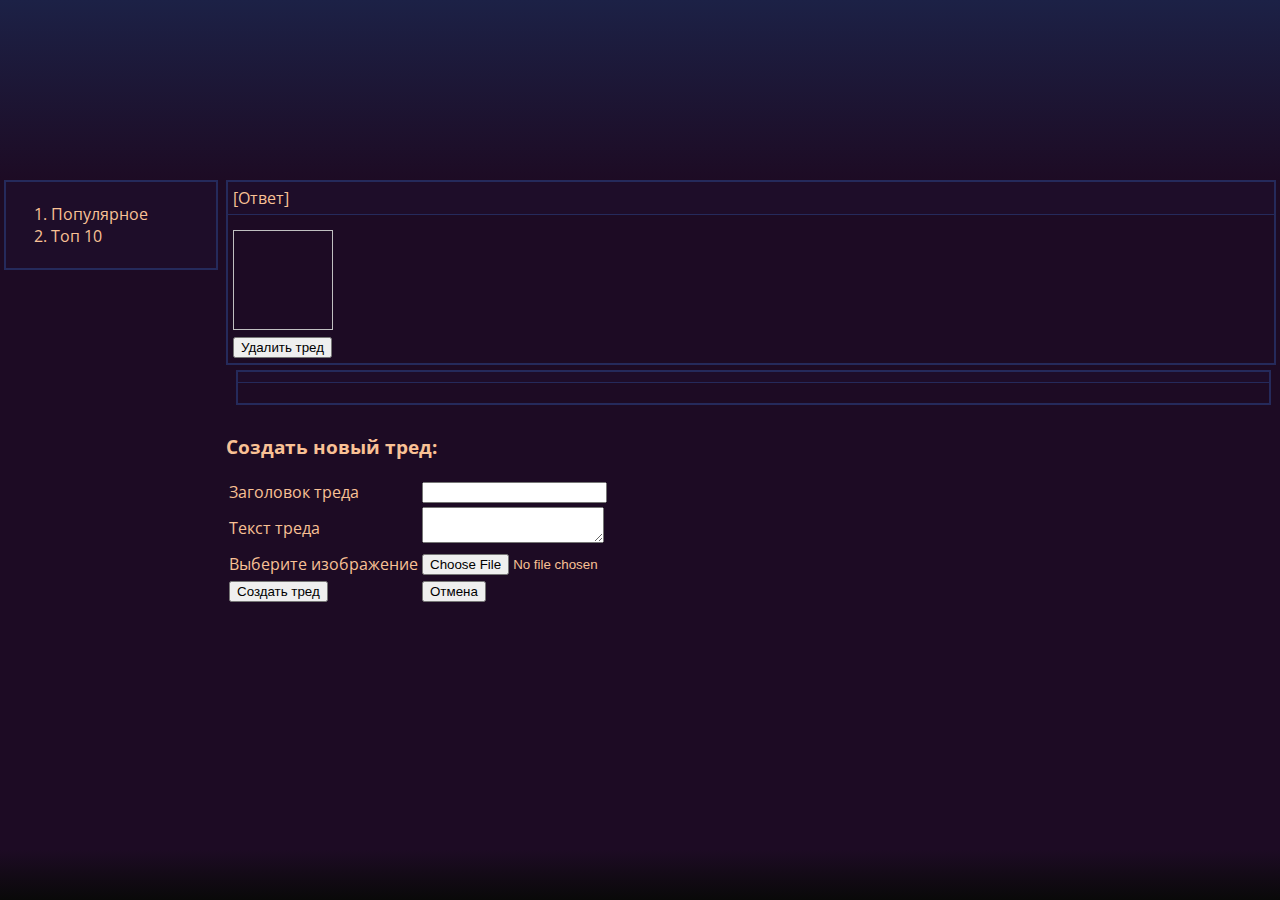
==== src/main/resources/templates/board.html @ e0d51a8e "Init commit" ====
<!DOCTYPE html>
<html lang="en" xmlns="http://www.w3.org/1999/xhtml" xmlns:th="http://www.thymeleaf.org">
<head>
    <meta charset="UTF-8"/>
    <title th:text="${currentBoard.getBoardTitle()}"></title>
    <link href="../static/css/main.css" th:href="@{/css/main.css}" rel="stylesheet"/>
    <link href="https://fonts.googleapis.com/css?family=Open+Sans" rel="stylesheet"/>
</head>
<body>
<header></header>
    <main>
        <div class="info">
            <ol>
                <li>Популярное</li>
                <li>Топ 10</li>
            </ol>
        </div>
        <div class="board">
            <div class="thread" th:unless="${threadList.isEmpty()}" th:each="thread : ${threadList}">
                <div class="d">
                    <div class="infoblock">
                        <p th:utext="'Anonymous <b>' + ${thread.getTitle()} + '</b> ' + ${thread.getFormattedDate()} + ' №' + ${thread.getId()}"></p>
                        <a th:href="@{/{ref}/res/{id}(id=${thread.getId()+'.html'}, ref=${currentBoard.getBoardRef()})}">[Ответ]</a>
                    </div>
                    <div class="stuff">
                        <img th:src="@{{file}(file=${thread.getPicture().getFullPath()})}" width="100px" height="100px">
                        <p th:text="${thread.getText()}"></p>
                        <form action="#" th:action="@{/{ref}/rm/{id}(id=${thread.getId()}, ref=${currentBoard.getBoardRef()})}">
                            <input type="submit" value="Удалить тред" />
                        </form>
                    </div>
                </div>

                <div class="post" th:unless="${thread.getLastPosts().isEmpty()}" th:each="post : ${thread.getLastPosts()}">
                        <div class="infoblock">
                            <p th:text="'Anonymous ' + ${post.getFormattedDate()} + ' №' + ${post.getPostId()}"></p>
                        </div>
                        <div class="stuff">
                            <p th:text="${post.getPostText()}"></p>
                        </div>
                    </div>
                </div>
            <form action="#" th:action="@{/{ref}(ref=${currentBoard.getBoardRef()})}" th:object="${newThread}" method="post" enctype="multipart/form-data">
                <h3>Создать новый тред:</h3>
                <table>
                    <tr>
                        <td>Заголовок треда</td>
                        <td><input type="text" th:field="*{title}"></td>
                    </tr>
                    <tr>
                        <td>Текст треда</td>
                        <td><textarea th:field="*{text}"></textarea></td>
                    </tr>
                    <tr>
                        <td>Выберите изображение</td>
                        <td><input type="file" name="file"></td>
                    </tr>
                    <tr>
                        <td><input type="submit" value="Создать тред" /></td>
                        <td><input type="reset" value="Отмена" /></td>
                    </tr>
                </table>
            </form>
        </div>
    </main>
<footer></footer>
</body>
</html>
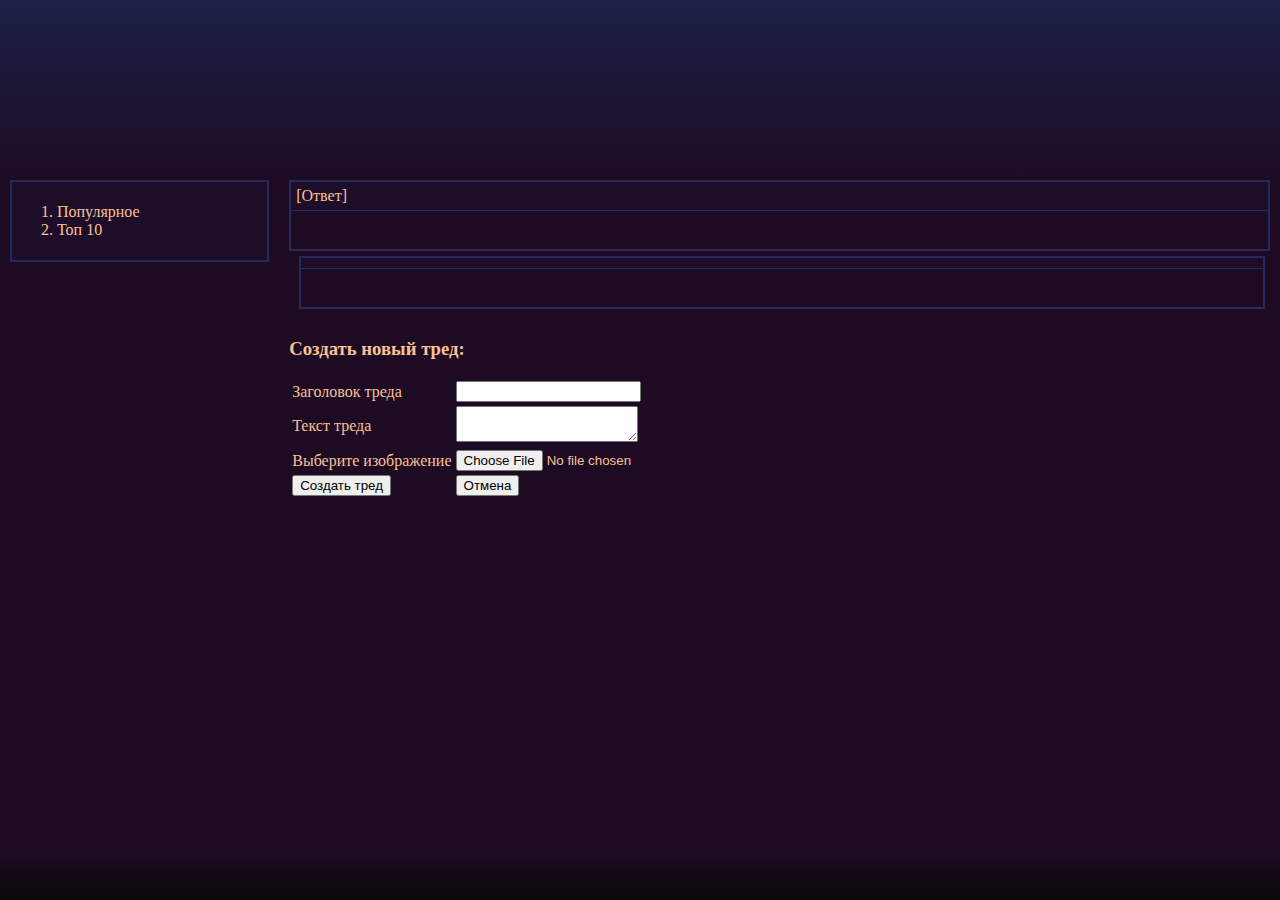
==== commit 43785f5f: "Picture support for posts" ====
--- a/src/main/resources/templates/board.html
+++ b/src/main/resources/templates/board.html
@@ -7,62 +7,70 @@
     <link href="https://fonts.googleapis.com/css?family=Open+Sans" rel="stylesheet"/>
 </head>
 <body>
+<div class="wrapper">
 <header></header>
     <main>
-        <div class="info">
-            <ol>
-                <li>Популярное</li>
-                <li>Топ 10</li>
-            </ol>
-        </div>
-        <div class="board">
-            <div class="thread" th:unless="${threadList.isEmpty()}" th:each="thread : ${threadList}">
-                <div class="d">
-                    <div class="infoblock">
-                        <p th:utext="'Anonymous <b>' + ${thread.getTitle()} + '</b> ' + ${thread.getFormattedDate()} + ' №' + ${thread.getId()}"></p>
-                        <a th:href="@{/{ref}/res/{id}(id=${thread.getId()+'.html'}, ref=${currentBoard.getBoardRef()})}">[Ответ]</a>
+    <div class="info">
+        <ol>
+            <li>Популярное</li>
+            <li>Топ 10</li>
+        </ol>
+    </div>
+    <div class="board">
+        <div class="thread" th:unless="${threadList.isEmpty()}" th:each="thread : ${threadList}">
+            <div class="d">
+                <div class="infoblock">
+                    <p th:utext="'Anonymous <b>' + ${thread.getTitle()} + '</b> ' + ${thread.getFormattedDate()} + ' №' + ${thread.getId()}"></p>
+                    <a th:href="@{/{ref}/res/{id}(id=${thread.getId()+'.html'}, ref=${currentBoard.getBoardRef()})}">[Ответ]</a>
+                </div>
+                <div class="stuff">
+                    <div class="file" th:unless="${thread.getPicture() == null}">
+                        <img th:src="@{{file}(file=${thread.getPicture().getFullPath()})}">
                     </div>
-                    <div class="stuff">
-                        <img th:src="@{{file}(file=${thread.getPicture().getFullPath()})}" width="100px" height="100px">
+                    <div class="text">
                         <p th:text="${thread.getText()}"></p>
-                        <form action="#" th:action="@{/{ref}/rm/{id}(id=${thread.getId()}, ref=${currentBoard.getBoardRef()})}">
-                            <input type="submit" value="Удалить тред" />
-                        </form>
                     </div>
                 </div>
+            </div>
 
-                <div class="post" th:unless="${thread.getLastPosts().isEmpty()}" th:each="post : ${thread.getLastPosts()}">
-                        <div class="infoblock">
-                            <p th:text="'Anonymous ' + ${post.getFormattedDate()} + ' №' + ${post.getPostId()}"></p>
-                        </div>
-                        <div class="stuff">
-                            <p th:text="${post.getPostText()}"></p>
-                        </div>
+            <div class="post" th:unless="${thread.getLastPosts().isEmpty()}" th:each="post : ${thread.getLastPosts()}">
+                <div class="infoblock">
+                    <p th:text="'Anonymous ' + ${post.getFormattedDate()} + ' №' + ${post.getPostId()}"></p>
+                </div>
+                <div class="stuff">
+                    <div class="file" th:unless="${post.getPicture() == null}">
+                        <img th:src="@{{file}(file=${post.getPicture().getFullPath()})}">
+                    </div>
+                    <div class="text">
+                        <p th:text="${post.getPostText()}"></p>
                     </div>
                 </div>
-            <form action="#" th:action="@{/{ref}(ref=${currentBoard.getBoardRef()})}" th:object="${newThread}" method="post" enctype="multipart/form-data">
-                <h3>Создать новый тред:</h3>
-                <table>
-                    <tr>
-                        <td>Заголовок треда</td>
-                        <td><input type="text" th:field="*{title}"></td>
-                    </tr>
-                    <tr>
-                        <td>Текст треда</td>
-                        <td><textarea th:field="*{text}"></textarea></td>
-                    </tr>
-                    <tr>
-                        <td>Выберите изображение</td>
-                        <td><input type="file" name="file"></td>
-                    </tr>
-                    <tr>
-                        <td><input type="submit" value="Создать тред" /></td>
-                        <td><input type="reset" value="Отмена" /></td>
-                    </tr>
-                </table>
-            </form>
+            </div>
         </div>
+        <form action="#" th:action="@{/{ref}(ref=${currentBoard.getBoardRef()})}" th:object="${newThread}" method="post" enctype="multipart/form-data">
+            <h3>Создать новый тред:</h3>
+            <table>
+                <tr>
+                    <td>Заголовок треда</td>
+                    <td><input type="text" th:field="*{title}"></td>
+                </tr>
+                <tr>
+                    <td>Текст треда</td>
+                    <td><textarea th:field="*{text}"></textarea></td>
+                </tr>
+                <tr>
+                    <td>Выберите изображение</td>
+                    <td><input type="file" name="file"></td>
+                </tr>
+                <tr>
+                    <td><input type="submit" value="Создать тред" /></td>
+                    <td><input type="reset" value="Отмена" /></td>
+                </tr>
+            </table>
+        </form>
+    </div>
     </main>
 <footer></footer>
+</div>
 </body>
 </html>